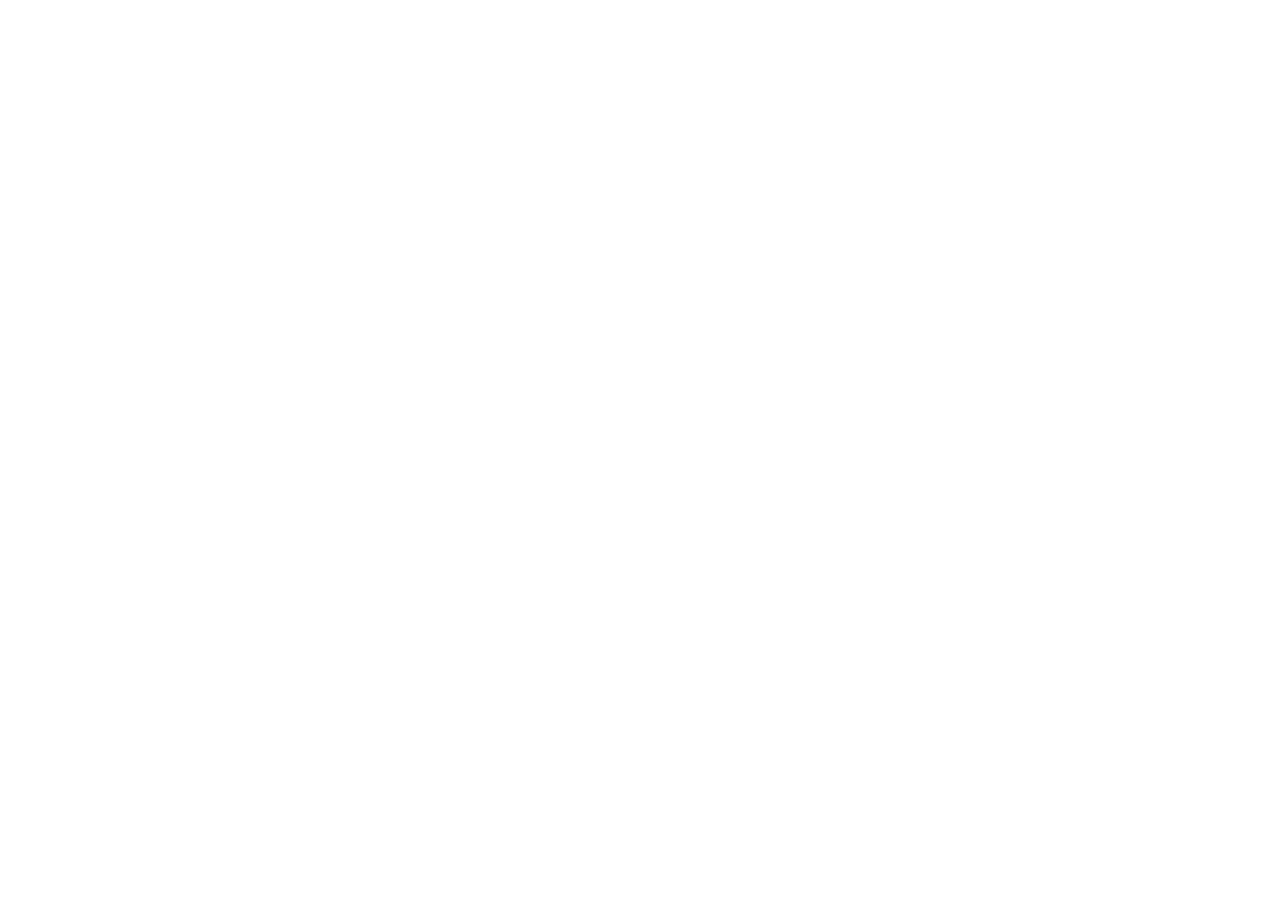
==== index.html @ 8489d7ea "Add files via upload" ====
<!DOCTYPE html>
<html lang="en">
<head>
    <meta charset="UTF-8">
    <title>Test</title>
    <link rel="stylesheet" href="style.css">
    <script src="script.js"></script>
    <link rel="stylesheet" href="Stylesheets/buttons.css">
    <script src="https://unpkg.com/@lottiefiles/lottie-player@latest/dist/lottie-player.js"></script>
    <meta name="viewport" content="width=device-width, initial-scale=1.0">
    <meta http-equiv="X-AU-compatible" content="ie=edge">
</head>
<body onload="myFunction()">

<div id="myDiv">
<div id="blok1">
    <div class="obsah">
        <nav>
            <div id="navLeft">
                <img src="Images/coloredLogo.svg" alt="logo" class="logo">
                <h1 class="nameNav">Liam's Guide</h1>
            </div>
            <div id="navRight">
                <div class="link">
                <a href="" class="linkNav" id="home">Home</a>
                <a href="" class="linkNav" id="contact">Contact</a>
                <a href="" class="linkNav" id="info">Info</a>
                </div>
                <div class="button">
                <button class="primaryBigButton" id="discoverButton">Discover</button>
                </div>
            </div>
        </nav>

        <div class="rightSideText">
            <h4 class="category">Liam's guide</h4>
            <h1 class="pageName">Discover your city... Like a pro!</h1>
            <button class="primaryMediumButton">Discover</button>
        </div>
        <img src="Images/liam.svg" alt="liam" class="liamIllustration">
    </div>
</div>
<div id="blok2">
    <div id="uvod">
        <h1>.</h1>
    </div>
    <div id="popis">
        <h1>.</h1>
    </div>
</div>
</div>

<div id="loader-wrapper" class="">
    <div id="anim"></div>
    <script src="lottie.js"></script>
    <script src="loading.js"></script>
</div>

</body>
</html>
---- style.css ----
body{
    margin: 10% 0 0 0;
    transition: 1s;
    background-color: white;
    font-family: "Lexend Deca", sans-serif;
    animation: bodySlide 200ms ease-in;
    animation-delay: 2s;
}
@keyframes bodySlide {
    0% {margin: 10% 0 0 0;}
    50%{margin: 5% 0 0 0;}
    100% {margin: 0 0 0 0;}
}
#blok1{
    width: 100%;
    height: 100%;
    position: fixed;
    background-color: white;
}
#blok2{
    width: 100%;
    height: 100%;
    background-color: #DA0037;
    position: absolute;
    margin-top: 60%;
    color: white;
}
#uvod{
    width: 100%;
    height: 50%;
    color: white;
}
#popis{
    width: 100%;
    height: 50%;
    color: black;
    background: white;
}
.obsah{
    margin: 50px;
}
nav{
    display: inline-flex;
    width: 100%;
}
#navLeft{
    width: 50%;
    display: inline-flex;
}
.nameNav{
    margin-left: 30px;
    font-size: 24px;
    font-weight: 500;
}
#navRight{
    width: 50%;
}
.link{
    position: absolute;
    margin-top: auto;
    margin-bottom: auto;
    visibility: hidden;
}
.button{
    position: relative;
    float: right;
}
#navRight:first-child{
    margin-left: 50px;
}
.linkNav{
    text-decoration: none;
    color: grey;
    font-size: 20px;
    margin-left: 50px;
}
.linky{
    margin: auto;
    position: absolute;
    display: block;
    float: right;
}
.liamIllustration{
    position: absolute;
    width: 29%;
    left: 55%;
    top: 30%;
}
.rightSideText{
    margin-top: 10%;
}
.pageName{
    font-size: 48px;
    font-family: "Lexend Deca", sans-serif;
    width: 50%;
}
.category{
    font-size: 24px;
    font-weight: 400;
    color: #848484;
}

/*LOADING*/
/*LOADING*/
/*LOADING*/

#myDiv{
    opacity: 0;
    display: none;
    transition: 500ms;
}
#loader-wrapper{
    width: 100%;
    height: 100%;
    position: absolute;
    top: 0;
    left: 0;
    display:flex;
    justify-content: center;
    align-items: center;
    opacity: 1;
    transition: 500ms;
}
#logo{
    width: 100%;
}
.portImage{
    width: 75%;
    display: block;
}
#loading{
    width: 100%;
}
#anim{
    width: 100%;
    margin: 0 auto;
    filter: inherit;
}
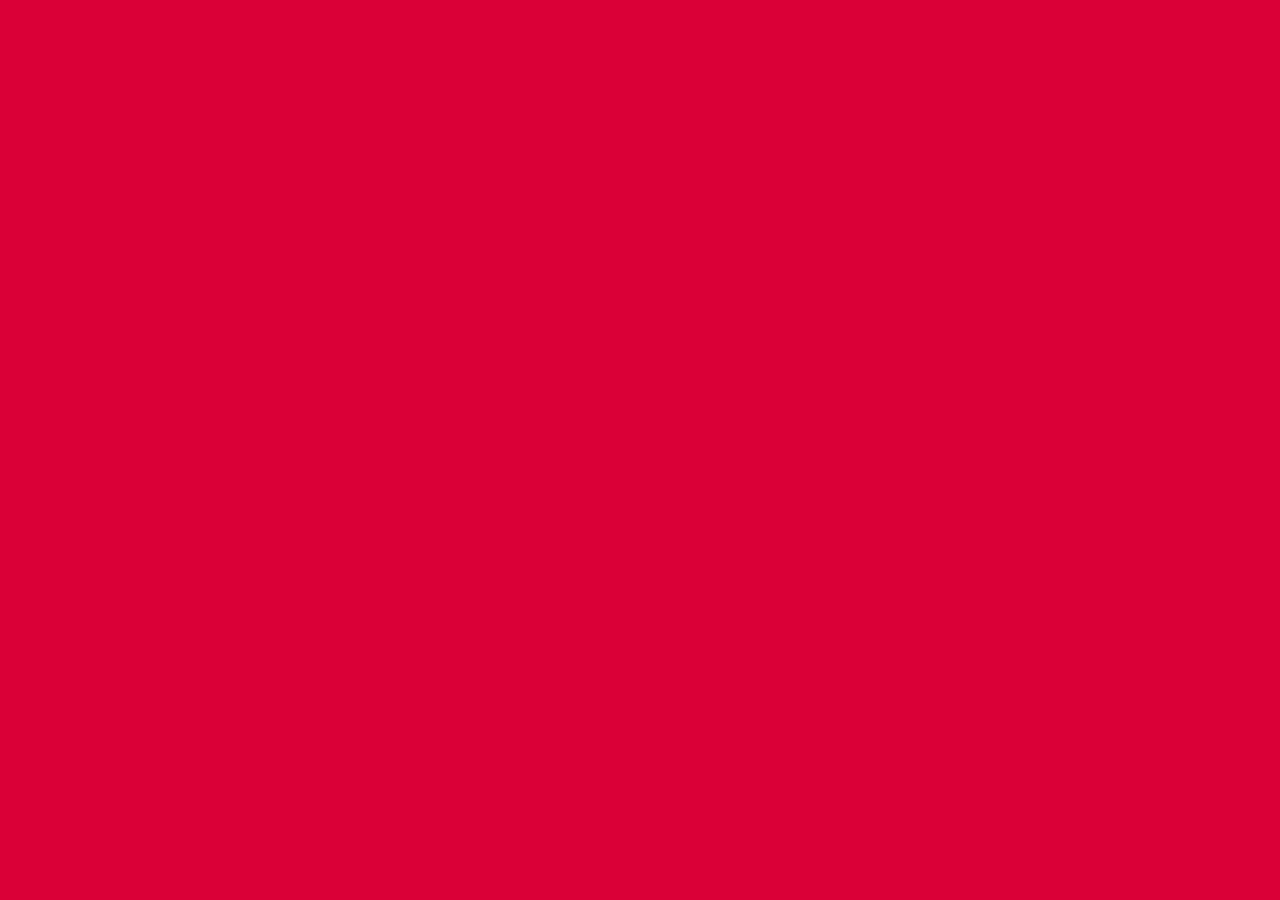
==== commit 8bc18ad6: "Add files via upload" ====
--- a/index.html
+++ b/index.html
@@ -2,13 +2,11 @@
 <html lang="en">
 <head>
     <meta charset="UTF-8">
-    <title>Test</title>
+    <title>Liam's Guide</title>
     <link rel="stylesheet" href="style.css">
     <script src="script.js"></script>
     <link rel="stylesheet" href="Stylesheets/buttons.css">
-    <script src="https://unpkg.com/@lottiefiles/lottie-player@latest/dist/lottie-player.js"></script>
     <meta name="viewport" content="width=device-width, initial-scale=1.0">
-    <meta http-equiv="X-AU-compatible" content="ie=edge">
 </head>
 <body onload="myFunction()">
 
@@ -50,7 +48,7 @@
 </div>
 </div>
 
-<div id="loader-wrapper" class="">
+<div id="loader-wrapper" class="loading">
     <div id="anim"></div>
     <script src="lottie.js"></script>
     <script src="loading.js"></script>
--- a/style.css
+++ b/style.css
@@ -1,6 +1,6 @@
 body{
     margin: 10% 0 0 0;
-    transition: 1s;
+    transition: 750ms;
     background-color: white;
     font-family: "Lexend Deca", sans-serif;
     animation: bodySlide 200ms ease-in;
@@ -134,5 +134,8 @@
 #anim{
     width: 100%;
     margin: 0 auto;
-    filter: inherit;
+    filter: invert(110%);
 }
+.loading{
+    background-color: #DA0037;
+}
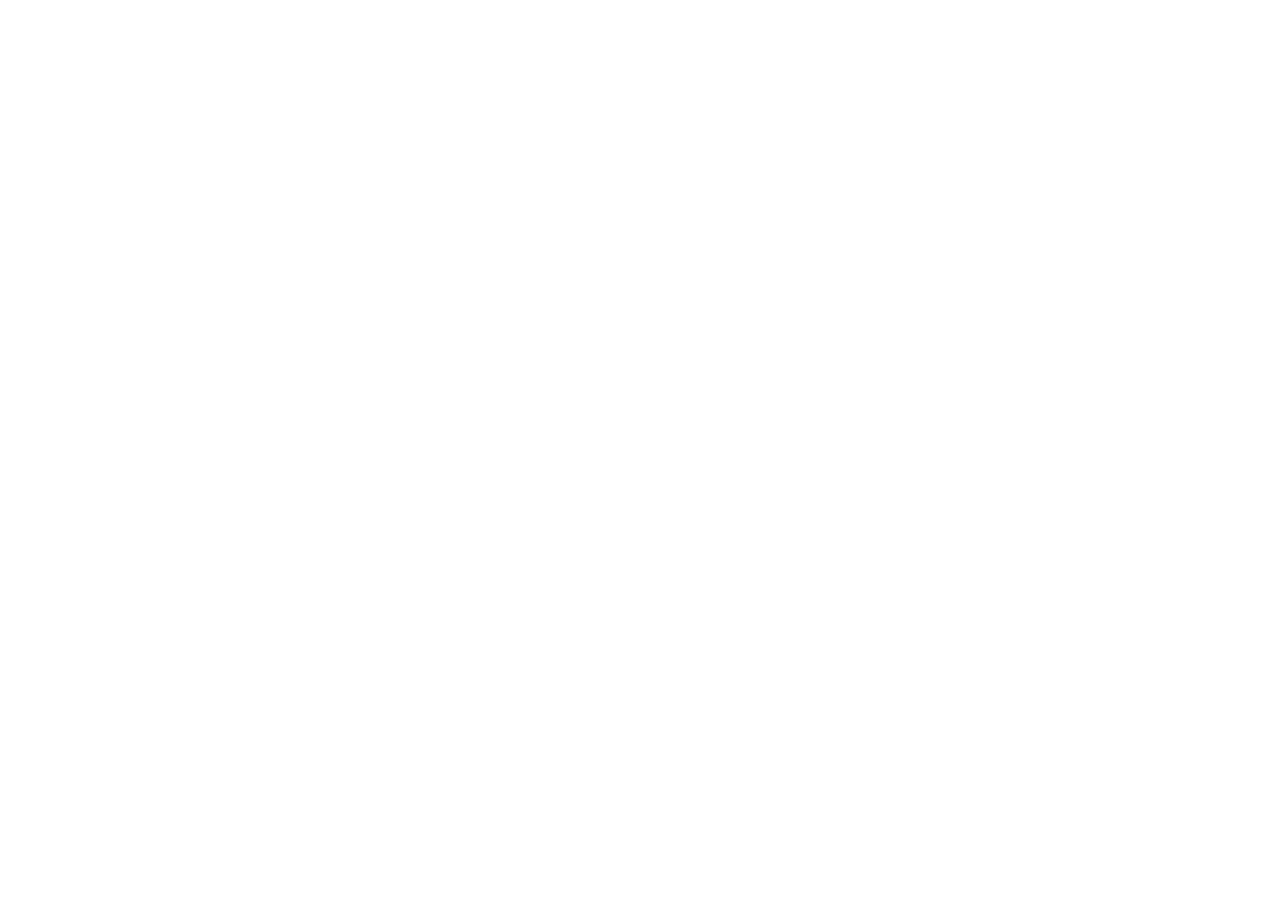
==== commit 08f7c6eb: "Add files via upload" ====
--- a/index.html
+++ b/index.html
@@ -5,12 +5,14 @@
     <title>Liam's Guide</title>
     <link rel="stylesheet" href="style.css">
     <script src="script.js"></script>
-    <link rel="stylesheet" href="Stylesheets/buttons.css">
+    <link rel="stylesheet" href="Stylesheets/designsystem.css">
     <meta name="viewport" content="width=device-width, initial-scale=1.0">
+    <link rel="icon" type="image/x-icon" href="Images/favicon.ico">
 </head>
 <body onload="myFunction()">
 
 <div id="myDiv">
+    <div id="opacityContent">
 <div id="blok1">
     <div class="obsah">
         <nav>
@@ -20,32 +22,42 @@
             </div>
             <div id="navRight">
                 <div class="link">
-                <a href="" class="linkNav" id="home">Home</a>
-                <a href="" class="linkNav" id="contact">Contact</a>
-                <a href="" class="linkNav" id="info">Info</a>
+                    <a href="" class="linkNav" id="home">Home</a>
+                    <a href="" class="linkNav" id="contact">Contact</a>
+                    <a href="" class="linkNav" id="info">Info</a>
+                <div class="button">
+                <a class="primaryBigButton" id="discoverButton" href="guide/">Discover</a>
+                    <img alt="hamburger" src="Images/hamburger.svg" id="hamburger" onclick="hamburger()">
                 </div>
-                <div class="button">
-                <button class="primaryBigButton" id="discoverButton">Discover</button>
                 </div>
             </div>
         </nav>
 
+        <div id="mainContent">
         <div class="rightSideText">
             <h4 class="category">Liam's guide</h4>
             <h1 class="pageName">Discover your city... Like a pro!</h1>
-            <button class="primaryMediumButton">Discover</button>
+            <a class="primaryMediumButton" href="guide/">Discover</a>
         </div>
-        <img src="Images/liam.svg" alt="liam" class="liamIllustration">
+            <img src="Images/liam2.svg" alt="liam" id="liam" class="liamIllustration">
+        </div>
     </div>
 </div>
-<div id="blok2">
-    <div id="uvod">
-        <h1>.</h1>
-    </div>
-    <div id="popis">
-        <h1>.</h1>
-    </div>
+        <div id="blok2">
+            <div id="uvod">
+                <div class="funkceObsah">
+                    <h2>Function</h2>
+
+                </div>
+            </div>
+            <div id="popis">
+                <div class="info">
+                    <h1>Liam's guide</h1>
+                </div>
+            </div>
+        </div>
 </div>
+
 </div>
 
 <div id="loader-wrapper" class="loading">
@@ -54,5 +66,23 @@
     <script src="loading.js"></script>
 </div>
 
+<div id="hamburgerMenu">
+    <div class="contentHam">
+        <br>
+        <br>
+    <a href="" class="linkHamburger"><h2>Home</h2></a>
+        <br>
+    <a href="" class="linkHamburger"><h2>Info</h2></a>
+        <br>
+    <a href="" class="linkHamburger"><h2>Contact</h2></a>
+        <br>
+    <a href="guide/" class="linkHamburger" id="discover"><h2>DISCOVER</h2></a>
+        <br>
+        <br>
+        <img alt="hamburger" src="Images/close.svg" id="close" onclick="hamburgerClose()">
+    <!--<h2 onclick="hamburgerClose()">Zavřít</h2>-->
+    </div>
+</div>
+
 </body>
 </html>--- a/style.css
+++ b/style.css
@@ -1,9 +1,9 @@
 body{
     margin: 10% 0 0 0;
-    transition: 750ms;
+    transition: 1s;
     background-color: white;
     font-family: "Lexend Deca", sans-serif;
-    animation: bodySlide 200ms ease-in;
+    animation: bodySlide 1s ease-in;
     animation-delay: 2s;
 }
 @keyframes bodySlide {
@@ -11,33 +11,34 @@
     50%{margin: 5% 0 0 0;}
     100% {margin: 0 0 0 0;}
 }
+#opacityContent{
+    opacity: 0;
+    transition: 1s;
+}
 #blok1{
     width: 100%;
     height: 100%;
-    position: fixed;
-    background-color: white;
 }
 #blok2{
     width: 100%;
     height: 100%;
-    background-color: #DA0037;
     position: absolute;
-    margin-top: 60%;
+    margin-top: 20%;
     color: white;
 }
-#uvod{
-    width: 100%;
-    height: 50%;
-    color: white;
-}
-#popis{
-    width: 100%;
-    height: 50%;
-    color: black;
-    background: white;
-}
-.obsah{
-    margin: 50px;
+.liamIllustration{
+    position: absolute;
+    width: 29%;
+    left: 55%;
+    opacity: 0;
+    top: 25%;
+    z-index: -1;
+    -webkit-user-drag: none;
+    user-select: none;
+    -moz-user-select: none;
+    -webkit-user-select: none;
+    -ms-user-select: none;
+    transition: 500ms;
 }
 nav{
     display: inline-flex;
@@ -51,40 +52,43 @@
     margin-left: 30px;
     font-size: 24px;
     font-weight: 500;
+    margin-top: auto;
+    margin-bottom: auto;
 }
 #navRight{
     width: 50%;
 }
 .link{
-    position: absolute;
     margin-top: auto;
     margin-bottom: auto;
-    visibility: hidden;
-}
-.button{
+    display: inline-flex;
     position: relative;
     float: right;
 }
-#navRight:first-child{
-    margin-left: 50px;
-}
 .linkNav{
     text-decoration: none;
-    color: grey;
+    color: #848484;
     font-size: 20px;
-    margin-left: 50px;
-}
-.linky{
-    margin: auto;
-    position: absolute;
-    display: block;
+    margin-right: 50px;
+    list-style-type: none;
+    padding: 0;
+    overflow: hidden;
+    display: inline-block;
     float: right;
-}
-.liamIllustration{
-    position: absolute;
-    width: 29%;
-    left: 55%;
-    top: 30%;
+    margin-top: auto;
+    margin-bottom: auto;
+    transition: 200ms;
+
+}
+.linkNav:hover{
+    color: #212121;
+    transition: 200ms;
+}
+#discoverButton{
+    display: block;
+}
+#hamburger{
+    display: none;
 }
 .rightSideText{
     margin-top: 10%;
@@ -98,6 +102,37 @@
     font-size: 24px;
     font-weight: 400;
     color: #848484;
+}
+.logo{
+    -webkit-user-drag: none;
+    user-select: none;
+    -moz-user-select: none;
+    -webkit-user-select: none;
+    -ms-user-select: none;
+}
+
+#hamburgerMenu{
+    text-align: center;
+    opacity: 0;
+    padding: 50px;
+    transition: 500ms;
+    display: none;
+}
+.contentHam{
+    width: 100%;
+    margin-top: 5%;
+}
+.linkHamburger{
+    text-decoration: none;
+    color: #2D2D2D;
+    transition: 200ms;
+}
+.linkHamburger:hover{
+    color: #000000;
+    transition: 200ms;
+}
+#discover{
+    color: #DA0037;
 }
 
 /*LOADING*/
@@ -128,14 +163,337 @@
     width: 75%;
     display: block;
 }
-#loading{
+.loading{
     width: 100%;
 }
 #anim{
-    width: 100%;
+    width: 50%;
     margin: 0 auto;
-    filter: invert(110%);
-}
-.loading{
+}
+
+/*OBSAH*/
+/*OBSAH*/
+/*OBSAH*/
+
+#uvod{
+    width: 100%;
+    color: white;
+    display: block;
     background-color: #DA0037;
 }
+
+#popis{
+    width: 100%;
+    color: black;
+    background: white;
+    display: block;
+}
+
+.obsah{
+    margin: 50px;
+}
+
+.funkceObsah{
+    display: block;
+    padding: 50px;
+}
+.info{
+    display: block;
+    padding: 50px;
+}
+
+.contacts{
+    display: grid;
+    grid-template-columns: repeat(4, 1fr);
+    grid-auto-rows: auto;
+    grid-gap: 1rem;
+    margin-top: 10%;
+    margin-bottom: 10%;
+}
+.blokProfile{
+    width: 80%;
+    text-align: center;
+    display: block;
+    position: relative;
+}
+.profilePic{
+    width: 50%;
+    border-radius: 1000px;
+    -webkit-user-drag: none;
+    user-select: none;
+    -moz-user-select: none;
+    -webkit-user-select: none;
+    -ms-user-select: none;
+}
+
+
+@media (max-width: 1400px){
+    #blok2{
+        margin-top: 15%;
+    }
+    .liamIllustration{
+        top: 30%;
+    }
+    .contacts{
+        grid-template-columns: repeat(3, 1fr);
+    }
+    .blokProfile{
+        margin-bottom: 15%;
+    }
+}
+@media (max-width: 950px) {
+    #discoverButton{
+        display: none;
+    }
+    #hamburger{
+        display: flex;
+        justify-content: center;
+        margin-top: 100%;
+    }
+    .linkNav{
+        display:none;
+    }
+
+    #blok2{
+        margin-top: 40%;
+    }
+    .liamIllustration{
+        top: 25%;
+        width: 50%;
+        left: 45%;
+    }
+    #anim{
+        width: 75%;
+    }
+    #loader-wrapper{
+        position: absolute;
+        top: 0;
+        left: 0;
+        display:flex;
+        justify-content: center;
+        align-items: center;
+        opacity: 1;
+        transition: 500ms;
+    }
+    .contacts{
+        grid-template-columns: repeat(2, 1fr);
+    }
+    .blokProfile{
+        margin: 15% auto 15% auto;
+    }
+}
+@media (max-width: 850px){
+    #blok2{
+        margin-top: 55%;
+    }
+    .liamIllustration{
+        top: 50%;
+    }
+}
+@media (max-width: 775px){
+    #blok2{
+        margin-top: 60%;
+    }
+    .liamIllustration{
+        top: 55%;
+    }
+}
+
+@media (max-width: 650px) {
+    #discoverButton{
+        display: none;
+    }
+    .linkNav{
+        display:none;
+    }
+    nav{
+        display: inline-flex;
+        width: 100%;
+    }
+    #navLeft{
+        width: 75%;
+        display: inline-flex;
+    }
+    .nameNav{
+        margin-left: 30px;
+        font-size: 24px;
+        font-weight: 500;
+    }
+    #navRight{
+        width: 25%;
+    }
+
+    #blok2{
+        margin-top: 75%;
+    }
+    .liamIllustration{
+        top: 55%;
+        left: 25%
+    }
+    #anim{
+        width: 90%;
+    }
+    #loader-wrapper{
+        position: absolute;
+        top: 0;
+        left: 0;
+        display:flex;
+        justify-content: center;
+        align-items: center;
+        opacity: 1;
+        transition: 500ms;
+    }
+    #mainContent{
+        text-align: center;
+    }
+    .pageName{
+        font-size: 3em;
+        font-family: "Lexend Deca", sans-serif;
+        width: 100%;
+    }
+    .category{
+        font-size: 1.5em;
+        font-weight: 400;
+        color: #848484;
+    }
+    .contacts{
+        grid-template-columns: repeat(1, 1fr);
+        width: 100%;
+    }
+    .blokProfile{
+        margin: 15% auto 15% auto;
+    }
+}
+@media (max-width: 505px) {
+    #discoverButton{
+        display: none;
+    }
+    .linkNav{
+        display:none;
+    }
+    nav{
+        display: inline-flex;
+        width: 100%;
+    }
+    #navLeft{
+        width: 75%;
+        display: inline-flex;
+    }
+    .nameNav{
+        visibility: hidden;
+    }
+    #navRight{
+        width: 25%;
+    }
+
+    #anim{
+        width: 100%;
+    }
+
+    #blok2{
+        margin-top: 75%;
+    }
+    .liamIllustration{
+        top: 48%;
+        left: 25%
+    }
+    .pageName{
+        font-size: 2em;
+        font-family: "Lexend Deca", sans-serif;
+        width: 100%;
+    }
+    .category{
+        font-size: 1em;
+        font-weight: 400;
+        color: #848484;
+    }
+}
+@media (max-width: 450px) {
+    #discoverButton{
+        display: none;
+    }
+    .linkNav{
+        display:none;
+    }
+    nav{
+        display: inline-flex;
+        width: 100%;
+    }
+    #navLeft{
+        width: 75%;
+        display: inline-flex;
+    }
+    .nameNav{
+        visibility: hidden;
+    }
+    #navRight{
+        width: 25%;
+    }
+
+    #blok2{
+        margin-top: 75%;
+    }
+    .liamIllustration{
+        top: 48%;
+        left: 25%
+    }
+    .pageName{
+        font-size: 2em;
+        font-family: "Lexend Deca", sans-serif;
+        width: 100%;
+    }
+    .category{
+        font-size: 1em;
+        font-weight: 400;
+        color: #848484;
+    }
+}
+@media (max-width: 400px) {
+    #discoverButton{
+        display: none;
+    }
+    .linkNav{
+        display:none;
+    }
+    nav{
+        display: inline-flex;
+        width: 100%;
+    }
+    #navLeft{
+        width: 75%;
+        display: inline-flex;
+    }
+    .nameNav{
+        visibility: hidden;
+    }
+    #navRight{
+        width: 25%;
+    }
+
+    #blok2{
+        margin-top: 75%;
+    }
+    .liamIllustration{
+        top: 47%;
+        left: 25%
+    }
+    .pageName{
+        font-size: 2em;
+        font-family: "Lexend Deca", sans-serif;
+        width: 100%;
+    }
+    .category{
+        font-size: 1em;
+        font-weight: 400;
+        color: #848484;
+    }
+}
+@media (max-width: 380px){
+    #blok2{
+        margin-top: 75%;
+    }
+    .liamIllustration{
+        top: 50%;
+        left: 25%
+    }
+}
--- a/Stylesheets/designsystem.css
+++ b/Stylesheets/designsystem.css
@@ -0,0 +1,396 @@
+/*PRIMA BUTTONS*/
+
+.primaryBigButton {
+    background-color: #DA0037;
+    border: none;
+    border-radius: 8px;
+    color: white;
+    padding: 20px 65px 20px 65px;
+    text-align: center;
+    text-decoration: none;
+    display: inline-block;
+    font-size: 24px;
+    margin: 4px 2px;
+    cursor: pointer;
+    font-weight: 600;
+    transition: 200ms;
+}
+.primaryBigButton:hover {
+    background-color: #AD002C;
+    padding: 20px 65px 20px 65px;
+    transition: 200ms;
+}
+.primaryMediumButton {
+    background-color: #DA0037;
+    border: none;
+    border-radius: 8px;
+    color: white;
+    padding: 15px 50px 15px 50px;
+    text-align: center;
+    text-decoration: none;
+    display: inline-block;
+    font-size: 22px;
+    margin: 4px 2px;
+    cursor: pointer;
+    font-weight: 600;
+    transition: 200ms;
+}
+.primaryMediumButton:hover {
+    background-color: #AD002C;
+    padding: 15px 50px 15px 50px;
+    transition: 200ms;
+}
+.primarySmallButton {
+    background-color: #DA0037;
+    border: none;
+    border-radius: 8px;
+    color: white;
+    padding: 10px 50px 10px 50px;
+    text-align: center;
+    text-decoration: none;
+    display: inline-block;
+    font-size: 20px;
+    margin: 4px 2px;
+    cursor: pointer;
+    font-weight: 600;
+    transition: 200ms;
+}
+.primarySmallButton:hover {
+    background-color: #AD002C;
+    padding: 10px 40px 10px 40px;
+    transition: 200ms;
+}
+
+/*SECOND BUTTONS*/
+
+.secondaryBigButton {
+    border: solid 4px #DA0037;
+    border-radius: 10px;
+    color: #DA0037;
+    padding: 20px 65px 20px 65px;
+    text-align: center;
+    text-decoration: none;
+    display: inline-block;
+    font-size: 24px;
+    margin: 4px 2px;
+    cursor: pointer;
+    font-weight: 600;
+    transition: 200ms;
+}
+.secondaryBigButton:hover {
+    background-color: #DA0037;
+    color: white;
+    border: solid 4px #DA0037;
+    border-radius: 10px;
+    padding: 20px 65px 20px 65px;
+    transition: 200ms;
+}
+.secondaryMediumButton {
+    border: solid 4px #DA0037;
+    border-radius: 10px;
+    color: #DA0037;
+    padding: 15px 50px 15px 50px;
+    text-align: center;
+    text-decoration: none;
+    display: inline-block;
+    font-size: 22px;
+    margin: 4px 2px;
+    cursor: pointer;
+    font-weight: 600;
+    transition: 200ms;
+}
+.secondaryMediumButton:hover {
+    background-color: #DA0037;
+    color: white;
+    border: solid 4px #DA0037;
+    border-radius: 10px;
+    padding: 15px 50px 15px 50px;
+    transition: 200ms;
+}
+.secondarySmallButton {
+    border: solid 4px #DA0037;
+    border-radius: 10px;
+    color: #DA0037;
+    padding: 10px 40px 10px 40px;
+    text-align: center;
+    text-decoration: none;
+    display: inline-block;
+    font-size: 20px;
+    margin: 4px 2px;
+    cursor: pointer;
+    font-weight: 600;
+    transition: 200ms;
+}
+.secondarySmallButton:hover {
+    background-color: #DA0037;
+    color: white;
+    border: solid 4px #DA0037;
+    border-radius: 10px;
+    padding: 10px 40px 10px 40px;
+    transition: 200ms;
+}
+
+/*THIRD BUTTONS*/
+
+.thirdBigButton {
+    background-color: #121212;
+    border: none;
+    border-radius: 8px;
+    color: white;
+    padding: 20px 65px 20px 65px;
+    text-align: center;
+    text-decoration: none;
+    display: inline-block;
+    font-size: 24px;
+    margin: 4px 2px;
+    cursor: pointer;
+    font-weight: 600;
+    transition: 200ms;
+}
+.thirdBigButton:hover {
+    background-color: #2D2D2D;
+    padding: 20px 65px 20px 65px;
+    transition: 200ms;
+}
+.thirdMediumButton {
+    background-color: #121212;
+    border: none;
+    border-radius: 8px;
+    color: white;
+    padding: 15px 50px 15px 50px;
+    text-align: center;
+    text-decoration: none;
+    display: inline-block;
+    font-size: 22px;
+    margin: 4px 2px;
+    cursor: pointer;
+    font-weight: 600;
+    transition: 200ms;
+}
+.thirdMediumButton:hover {
+    background-color: #2D2D2D;
+    padding: 15px 50px 15px 50px;
+    transition: 200ms;
+}
+.thirdSmallButton {
+    background-color: #121212;
+    border: none;
+    border-radius: 8px;
+    color: white;
+    padding: 10px 40px 10px 40px;
+    text-align: center;
+    text-decoration: none;
+    display: inline-block;
+    font-size: 20px;
+    margin: 4px 2px;
+    cursor: pointer;
+    font-weight: 600;
+    transition: 200ms;
+}
+.thirdSmallButton:hover {
+    background-color: #2D2D2D;
+    padding: 10px 40px 10px 40px;
+    transition: 200ms;
+}
+
+/*THIRD BUTTONS DARK*/
+
+.thirdBigButtonDark {
+    background-color: #ffffff;
+    border: none;
+    border-radius: 8px;
+    color: white;
+    padding: 20px 65px 20px 65px;
+    text-align: center;
+    text-decoration: none;
+    display: inline-block;
+    font-size: 24px;
+    margin: 4px 2px;
+    cursor: pointer;
+    font-weight: 600;
+    transition: 200ms;
+}
+.thirdBigButtonDark:hover {
+    background-color: #C1C1C1;
+    padding: 20px 65px 20px 65px;
+    transition: 200ms;
+}
+.thirdMediumButtonDark {
+    background-color: #ffffff;
+    border: none;
+    border-radius: 8px;
+    color: white;
+    padding: 15px 50px 15px 50px;
+    text-align: center;
+    text-decoration: none;
+    display: inline-block;
+    font-size: 22px;
+    margin: 4px 2px;
+    cursor: pointer;
+    font-weight: 600;
+    transition: 200ms;
+}
+.thirdMediumButtonDark:hover {
+    background-color: #C1C1C1;
+    padding: 15px 50px 15px 50px;
+    transition: 200ms;
+}
+.thirdSmallButtonDark {
+    background-color: #ffffff;
+    border: none;
+    border-radius: 8px;
+    color: white;
+    padding: 10px 40px 10px 40px;
+    text-align: center;
+    text-decoration: none;
+    display: inline-block;
+    font-size: 20px;
+    margin: 4px 2px;
+    cursor: pointer;
+    font-weight: 600;
+    transition: 200ms;
+}
+.thirdSmallButtonDark:hover {
+    background-color: #C1C1C1;
+    padding: 10px 40px 10px 40px;
+    transition: 200ms;
+}
+/*.blockPlace{
+    width: 100%;
+    height: 350px;
+}
+.textPlace{
+    text-align: center;
+    color: white;
+    margin-top: 125px;
+}*/
+
+.image_wrapper {
+    position: relative;
+    width: 100%;
+    height: 350px;
+    filter: grayscale(100%);
+    transition: 500ms;
+    -webkit-user-drag: none;
+    user-select: none;
+    -moz-user-select: none;
+    -webkit-user-select: none;
+    -ms-user-select: none;
+}
+.image_wrapper:hover {
+    filter: grayscale(0%);
+    transition: 250ms;
+}
+
+.placeImage {
+    display: block;
+    object-fit: cover;
+    width: 100%;
+    height: 100%;
+    filter: brightness(40%);
+    transition: 200ms;
+    border-radius: 10px;
+    -webkit-user-drag: none;
+    user-select: none;
+    -moz-user-select: none;
+    -webkit-user-select: none;
+    -ms-user-select: none;
+}
+
+.overlay {
+    position: absolute;
+
+    /* center overlay text */
+    display: block;
+    text-align: center;
+    margin-top: 125px;
+    /*display: flex;
+    align-items: center;
+    justify-content: center;*/
+    color: white;
+}
+.overlay_2 {
+    inset: 0;
+    transition: 200ms;
+}
+.overlay_2:hover {
+    inset: 0;
+    transition: 200ms;
+}
+.imageName{
+    margin-top: -10px;
+}
+.imageAddress{
+    margin-top: 90px;
+}
+
+/*FILTR*/
+/*FILTR*/
+/*FILTR*/
+
+.filterButton{
+    margin: 10px;
+    background-color: #F1F1F1;
+    color: black;
+    border-radius: 100px;
+    overflow: hidden;
+    float: left;
+    transition: 200ms;
+    touch-action: none;
+
+  }
+  
+  .filterButton label {
+    float: left; line-height: 3.0em;
+    width: 10.0em; height: 3.0em;
+    transition: 200ms;
+      -webkit-touch-callout: none;
+      -webkit-user-select: none;
+      -moz-user-select: none;
+      -ms-user-select: none;
+      user-select: none;
+  }
+  
+  .filterButton label span {
+    text-align: center;
+    display: block;
+    transition: 200ms;
+  }
+  
+  .filterButton label input {
+    position: absolute;
+    display: none;
+    color: black;
+    transition: 200ms;
+      touch-action: none;
+  }
+  /* selects all of the text within the input element and changes the color of the text */
+  .filterButton label input + span{color: black; transition: 200ms; font-weight: 600; font-family: "Lexend Deca", sans-serif;}
+  
+  
+  /* This will declare how a selected input will look giving generic properties */
+  .filterButton input:checked + span {
+      color: white;
+      background-color: #DA0037;
+      transition: 200ms;
+  }
+
+@media (max-width: 505px){
+    .filterButton{
+        margin: 7px;
+        background-color: #F1F1F1;
+        color: black;
+        border-radius: 100px;
+        overflow: hidden;
+        float: left;
+        transition: 200ms;
+        touch-action: none;
+
+    }
+
+    .filterButton label {
+        float: left; line-height: 3.0em;
+        width: 8.5em; height: 3.0em;
+    }
+}
+
